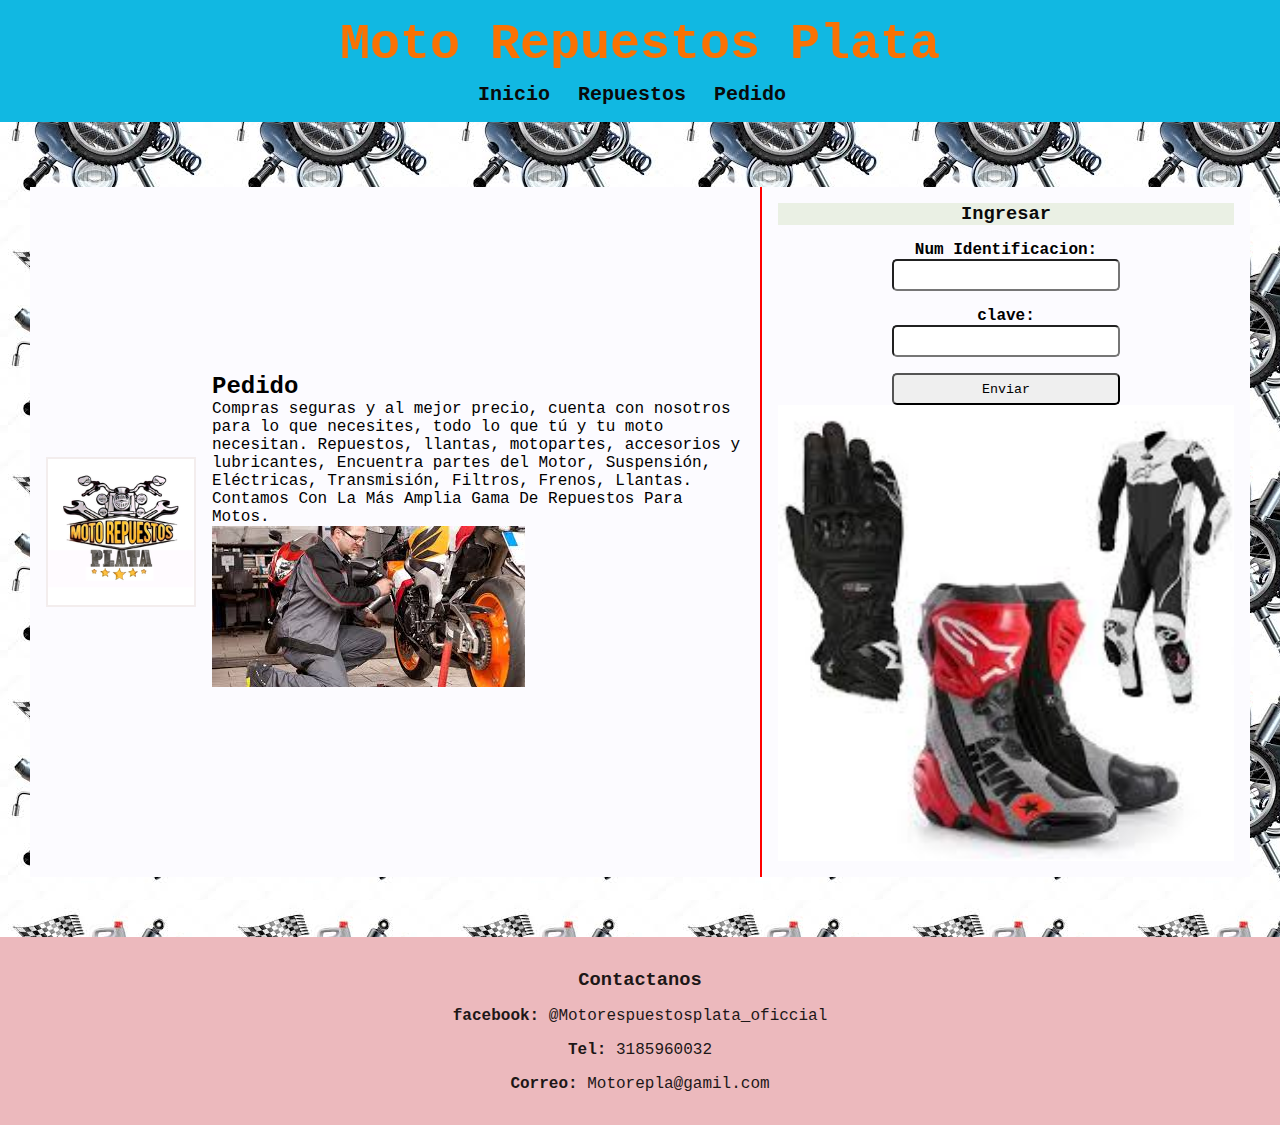
==== pedido.html @ 2a64f4f2 "base del proyecto" ====
<!DOCTYPE html>
<html lang="en">
<head>
    <meta charset="UTF-8">
    <meta http-equiv="X-UA-Compatible" content="IE=edge">
    <meta name="viewport" content="width=device-width, initial-scale=1.0">
    <title>Motorepuestos</title>
    <link rel="stylesheet" href="style.css">
</head>
<body>
    <header class="header">
        <h1>Moto Repuestos Plata</h1>
        <nav>
            <ul>
                <li><a href="index.html">Inicio</a></li>
                <li><a href="Repuestos.html">Repuestos</a></li>
                <li><a href="Pedido.html">Pedido </a></li>
            </ul>
        </nav>
    </header>
        
    <div><img src="imagenes/logo.png" alt=""></div>
    <input type="button" value="buscar">
    <input type="button" value="Menu">

    <main class="main">
        <section class="articles">
            <img class="logo" src="imagenes/logo.png.png" alt="">
            <article>
                <h2>Pedido</h2>
                <p> 
                    Compras seguras y al mejor precio, cuenta con nosotros para lo que necesites, todo lo 
                    que tú y tu moto necesitan. Repuestos, llantas, motopartes, accesorios y lubricantes, 
                    Encuentra partes del Motor, Suspensión, Eléctricas, Transmisión, Filtros, Frenos, Llantas. 
                    Contamos Con La Más Amplia Gama De Repuestos Para Motos.
                </p>
                <img class="accesorio2" src="imagenes/fotom.png" alt="">
            </article>
        </section>
                
        <section class="form-container">
            <h3>Ingresar</h3>

            <form class="form" action="/my-handling-form-page" method="post"> 
                <label for="id">Num Identificacion:</label>
                <input type="number" id="num_id" name="user_Id">
 
                <label for="password">clave:</label>
                <input type="password" id="user_message">

                <input type="submit" value="Enviar">   
            </form>

            <img class="accesorio2" src="imagenes/accesorio2.jpg" alt="">  
        </section>
    </main>
    <footer>
        <h3>Contactanos</h3>
        <p><span>facebook:</span> @Motorespuestosplata_oficcial </p>
        <p><span>Tel:</span> 3185960032 </p>
        <p><span>Correo:</span> Motorepla@gamil.com</p>
    </footer>
</body>
</html>
---- style.css ----
*{
    padding: 0;
    margin: 0;
    box-sizing: border-box;
    font-family: "Consolas", monospace;
}

body{
    background-image:url(imagenes/fondo4.png);
    width:100%;
    height:100%;
}


/* Header  */
.header{
    background: #11b8e2;
    position: fixed;
    width: 100%;
    top: 0;
    padding: 16px 0;
}

.header h1 {
    font-size: 50px;
    color: rgb(250, 114, 3);
    font-size: 50px;
    text-align: center;
}

header nav {
    padding-top: 10px;
    font-size: 20px;
}
.header nav ul{
    display: flex;
    align-items: center;
    justify-content: center;
}
.header nav ul li{
   list-style: none;
   padding-right: 16px;
   color: #0a0a0a;
   font-weight: bold;
}

.header nav ul li a{
    text-decoration: none;
    transition: all 0.2s ease-in-out;
    padding:6px;
    color: inherit;
}

.header nav ul li a:hover{
    background: #2ECC71;
    border-radius: 5px;
}

/* Main */
.main{  
    margin: 150px 30px 60px 30px;
    height: auto;
    background: #fcfbff;
    display: flex;
}

/* ######### */
.articles{
    padding: 16px;
    width: 60%;
    border-right: 2px solid red;
    display: flex;
    align-items: center;
    gap: 16px;
}

.articles .logo{
    width: 150px;
    height: 150px;

    border:2px solid rgb(243, 237, 237);
}
.articles .image{
    width: 250px;
    height: 250px;
    border:2px solid rgb(243, 237, 237);
}

/* ######### */
.about-me{
    display: flex;
    flex-direction: column;
}

.about-me h2{
    color: #e92727;
}

.about-me p{
    line-height: 1.5;
}

.form-container{
    width: 40%;
    padding: 16px;
    display: flex;
    flex-direction: column;
}

.form-container h3{
    background-color: #eaf0e4;
    color: #0a0a0a;
    text-align: center;
    margin-bottom: 16px;
}

.form{
    display: flex;
    flex-direction: column;
    align-items: center;
}

.form label{
    font-weight: bold;
}
.form input{
    width: 50%;
    height: 32px;
    border-radius: 5px;
}

.form input:not(:last-child){
    margin-bottom: 16px;
    
}

.form .btn{
   width: 30%;
   background: #49cf81;
   color: #eaf0e4;
   border: none;
   transition: all 0.2s ease-in-out;
   font-weight: 600;
}

.form .btn:hover{
    cursor: pointer;
    background: #2ECC71;
    color: #0a0a0a;
 }
 
.form-container .image{
    margin-top: 16px;
    width: 150px;
    height: 150px;
    object-fit: cover;
    align-self: center;
}
        
/* footer */
footer{
    height: auto;
    background: #ecb9bd;
    color: rgb(29, 23, 23);
    text-align: center;
    display: flex;
    flex-direction: column;
    align-items: center;
    justify-content: center;
    gap: 16px;
    padding: 32px 0;
}

footer p span{ 
    font-weight: bold;
}
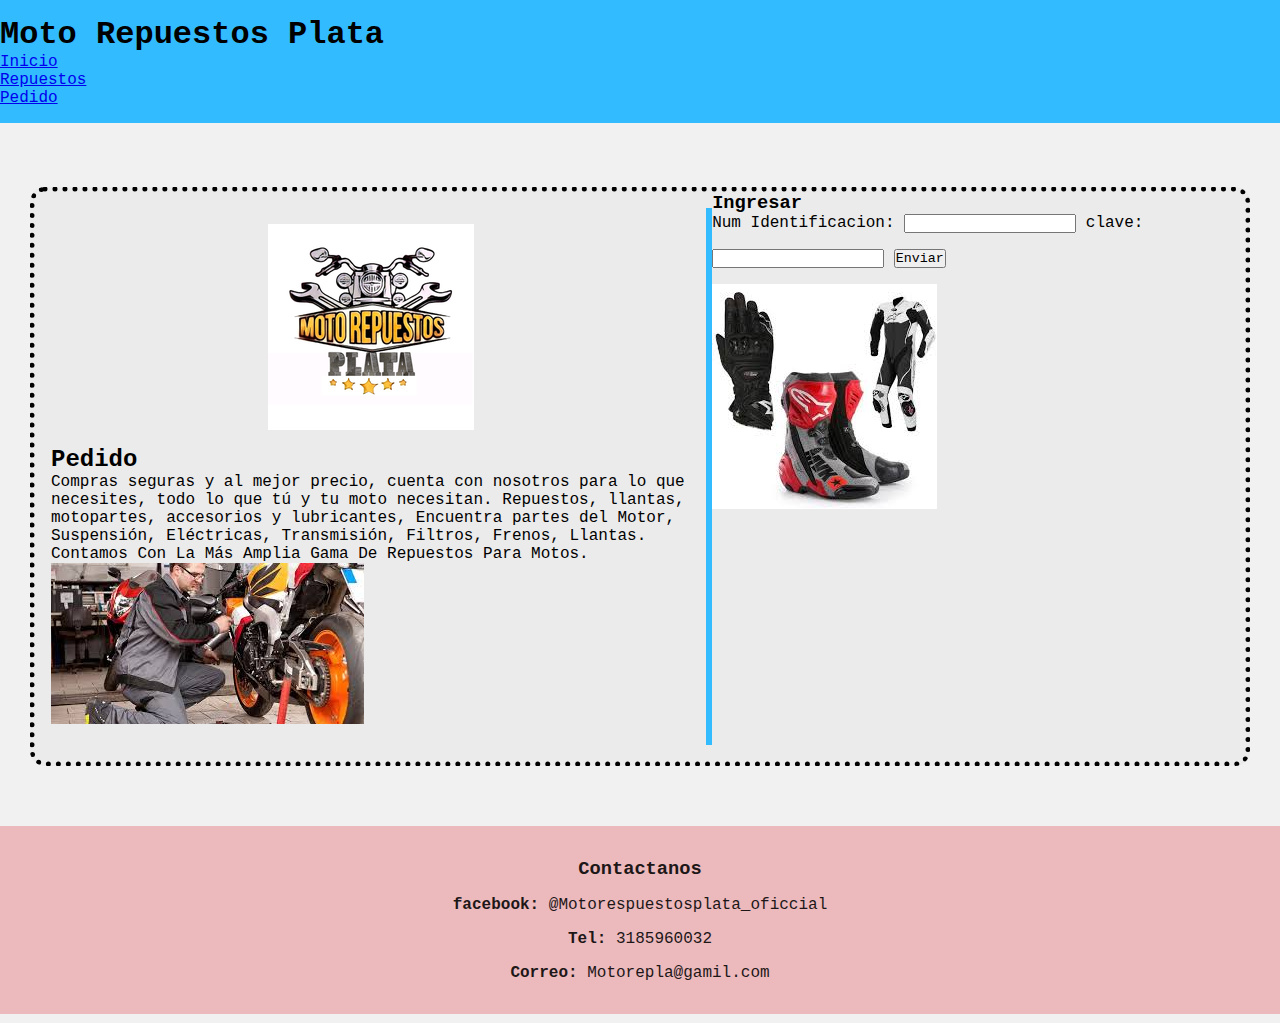
==== commit 3d0dfbf3: "finish header and main content styles" ====
--- a/pedido.html
+++ b/pedido.html
@@ -5,7 +5,7 @@
     <meta http-equiv="X-UA-Compatible" content="IE=edge">
     <meta name="viewport" content="width=device-width, initial-scale=1.0">
     <title>Motorepuestos</title>
-    <link rel="stylesheet" href="style.css">
+    <link rel="stylesheet" href="./styles/styles.css">
 </head>
 <body>
     <header class="header">
@@ -19,13 +19,13 @@
         </nav>
     </header>
         
-    <div><img src="imagenes/logo.png" alt=""></div>
+    <div><img src="img/logo.png" alt=""></div>
     <input type="button" value="buscar">
     <input type="button" value="Menu">
 
     <main class="main">
         <section class="articles">
-            <img class="logo" src="imagenes/logo.png.png" alt="">
+            <img class="logo" src="img/logo.png.png" alt="">
             <article>
                 <h2>Pedido</h2>
                 <p> 
@@ -34,7 +34,7 @@
                     Encuentra partes del Motor, Suspensión, Eléctricas, Transmisión, Filtros, Frenos, Llantas. 
                     Contamos Con La Más Amplia Gama De Repuestos Para Motos.
                 </p>
-                <img class="accesorio2" src="imagenes/fotom.png" alt="">
+                <img class="accesorio2" src="img/fotom.png" alt="">
             </article>
         </section>
                 
@@ -51,7 +51,7 @@
                 <input type="submit" value="Enviar">   
             </form>
 
-            <img class="accesorio2" src="imagenes/accesorio2.jpg" alt="">  
+            <img class="accesorio2" src="img/accesorio2.jpg" alt="">  
         </section>
     </main>
     <footer>
--- a/styles/styles.css
+++ b/styles/styles.css
@@ -0,0 +1,5 @@
+@import url('./base.css');
+@import url('./header.css');
+@import url('./articles.css');
+@import url('./form.css');
+@import url('./footer.css');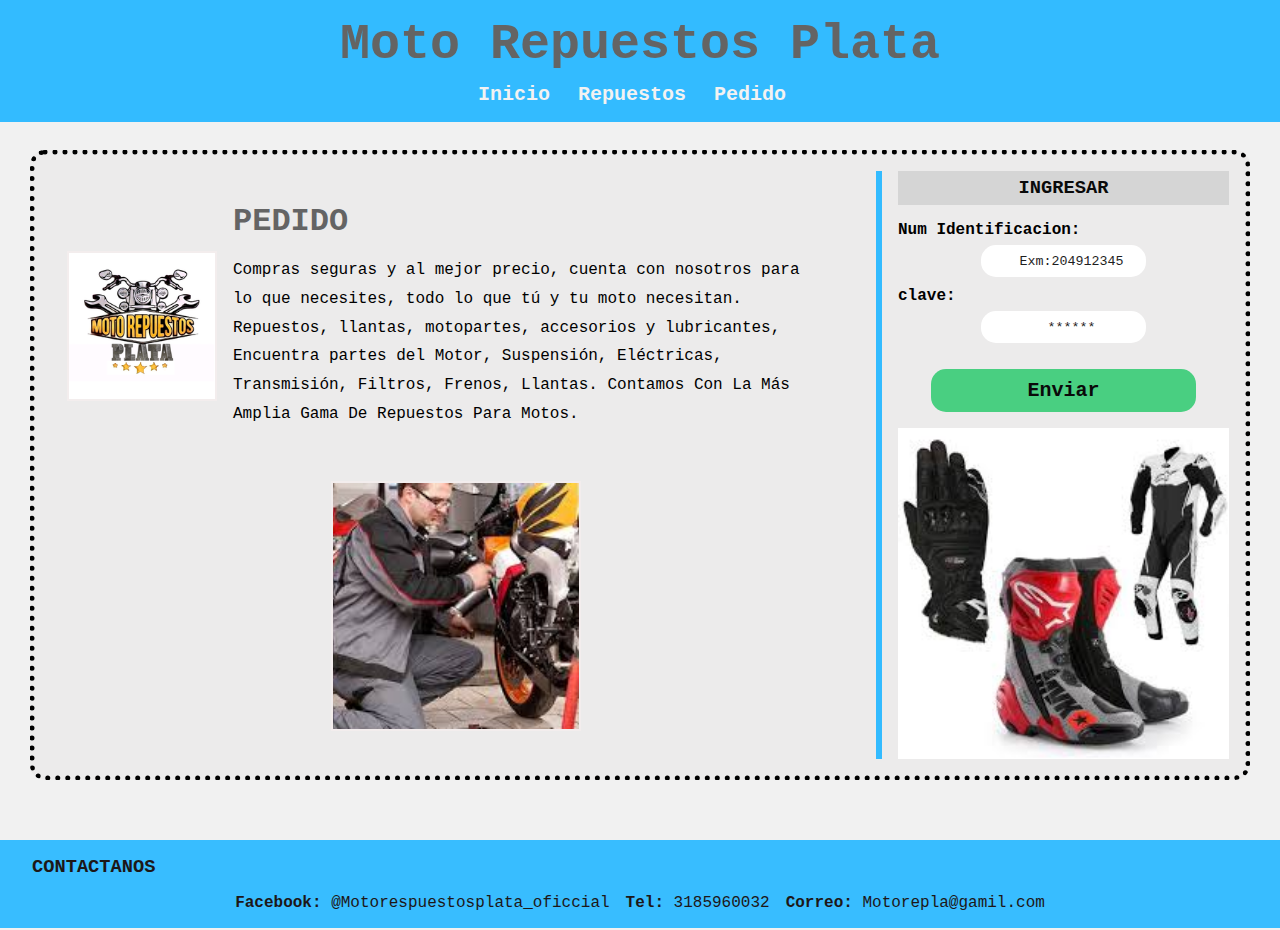
==== commit 2814d3ce: "finish pepido.html" ====
--- a/pedido.html
+++ b/pedido.html
@@ -9,8 +9,8 @@
 </head>
 <body>
     <header class="header">
-        <h1>Moto Repuestos Plata</h1>
-        <nav>
+        <h1 class="header--title">Moto Repuestos Plata</h1>
+        <nav class="header__nav">
             <ul>
                 <li><a href="index.html">Inicio</a></li>
                 <li><a href="Repuestos.html">Repuestos</a></li>
@@ -19,46 +19,51 @@
         </nav>
     </header>
         
-    <div><img src="img/logo.png" alt=""></div>
+    <!-- <div><img src="img/logo.png" alt=""></div>
     <input type="button" value="buscar">
-    <input type="button" value="Menu">
+    <input type="button" value="Menu"> -->
 
     <main class="main">
         <section class="articles">
-            <img class="logo" src="img/logo.png.png" alt="">
-            <article>
-                <h2>Pedido</h2>
-                <p> 
-                    Compras seguras y al mejor precio, cuenta con nosotros para lo que necesites, todo lo 
-                    que tú y tu moto necesitan. Repuestos, llantas, motopartes, accesorios y lubricantes, 
-                    Encuentra partes del Motor, Suspensión, Eléctricas, Transmisión, Filtros, Frenos, Llantas. 
-                    Contamos Con La Más Amplia Gama De Repuestos Para Motos.
-                </p>
-                <img class="accesorio2" src="img/fotom.png" alt="">
-            </article>
+            <article class="articles__about-me">
+                <img class="about-me--logo" src="img/logo.png" alt="">
+                <div class="about-me__content">
+                    <h2 class="content--title">Pedido</h2>
+                    <p class="content--paragraph"> 
+                        Compras seguras y al mejor precio, cuenta con nosotros para lo que necesites, todo lo 
+                        que tú y tu moto necesitan. Repuestos, llantas, motopartes, accesorios y lubricantes, 
+                        Encuentra partes del Motor, Suspensión, Eléctricas, Transmisión, Filtros, Frenos, Llantas. 
+                        Contamos Con La Más Amplia Gama De Repuestos Para Motos.
+                    </p>
+                </div>
+            </article> 
+            <img class="articles__image" src="img/foto.png" alt="">
         </section>
                 
-        <section class="form-container">
-            <h3>Ingresar</h3>
+        <section class="container">
+            <h3 class="container--title">Ingresar</h3>
 
-            <form class="form" action="/my-handling-form-page" method="post"> 
-                <label for="id">Num Identificacion:</label>
-                <input type="number" id="num_id" name="user_Id">
+            <form class="container__form" action="/my-handling-form-page" method="post"> 
+                
+                <label class="form--label" for="num_id">Num Identificacion:</label>
+                <input class="form--input" type="text" id="num_id" name="user_Id" placeholder="Exm:204912345">
  
-                <label for="password">clave:</label>
-                <input type="password" id="user_message">
+                <label class="form--label" for="user_password">clave:</label>
+                <input class="form--input" type="password" id="user_password" placeholder="******">
 
-                <input type="submit" value="Enviar">   
+                <input class="form--btn" type="submit" value="Enviar">   
             </form>
 
             <img class="accesorio2" src="img/accesorio2.jpg" alt="">  
         </section>
     </main>
-    <footer>
-        <h3>Contactanos</h3>
-        <p><span>facebook:</span> @Motorespuestosplata_oficcial </p>
-        <p><span>Tel:</span> 3185960032 </p>
-        <p><span>Correo:</span> Motorepla@gamil.com</p>
+    <footer class="footer">
+        <h3 class="footer--title">Contactanos</h3>
+        <div class="footer__content">
+            <p><span>Facebook:</span> @Motorespuestosplata_oficcial </p>
+            <p><span>Tel:</span> 3185960032 </p>
+            <p><span>Correo:</span> Motorepla@gamil.com</p>
+        </div>
     </footer>
 </body>
 </html>
